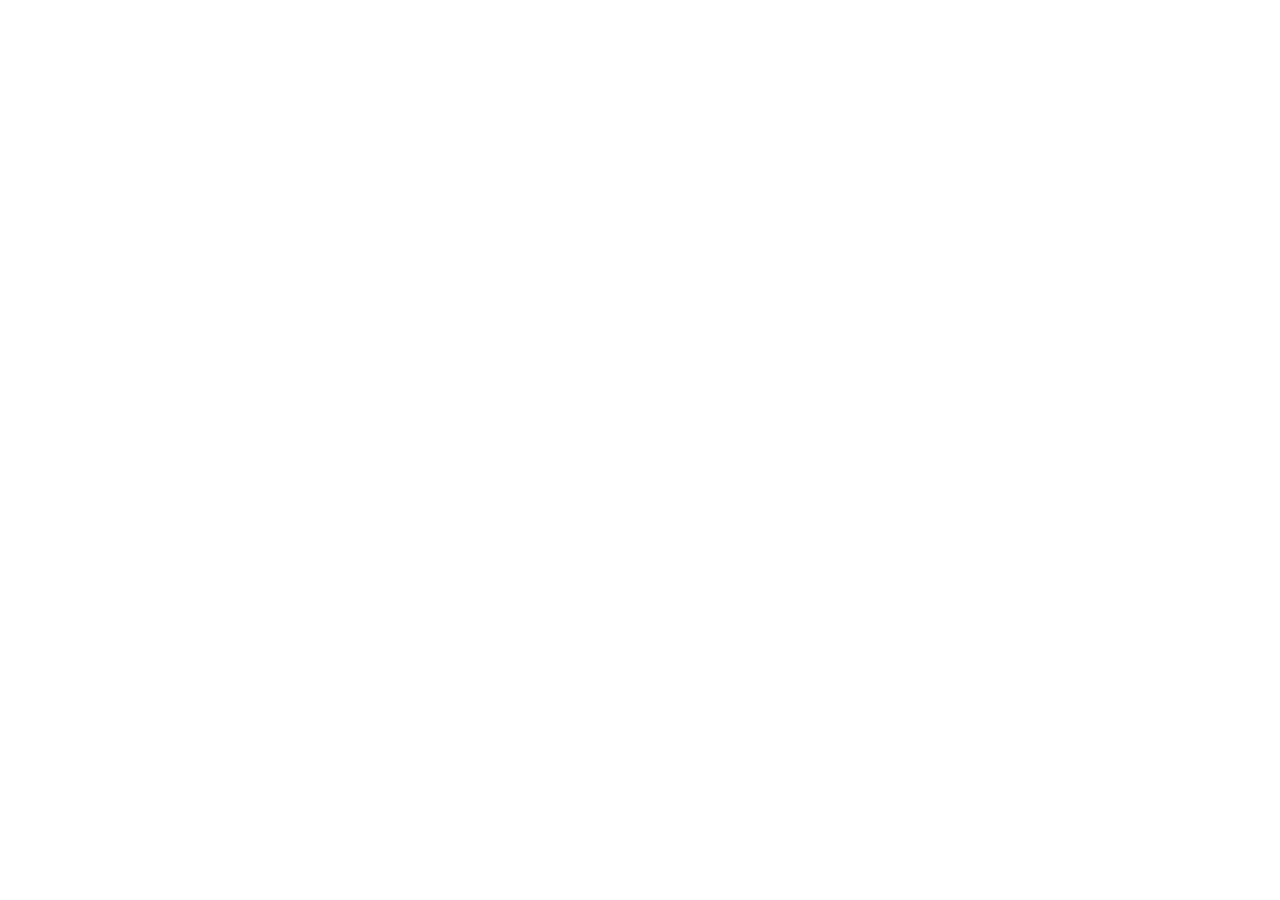
==== index.html @ 7b1f2bfe "Deploying to gh-pages from @ DBodies/goit-js-hw-11@70e391f4a55a58d3cab5664a053a3226f8ec4f17 🚀" ====
<!DOCTYPE html>
<html lang="en">
  <head>
    <meta charset="UTF-8" />
    <link rel="icon" type="image/svg+xml" href="/favicon.svg" />
    <meta name="viewport" content="width=device-width, initial-scale=1.0" />
    <title>Vanilla App Template</title>
    <script type="module" crossorigin src="/goit-js-hw-11/index.js"></script>
    <link rel="stylesheet" crossorigin href="/goit-js-hw-11/assets/index-DvPDDfy5.css">
  </head>
  <body>

    <main>

    </main>

  </body>
</html>
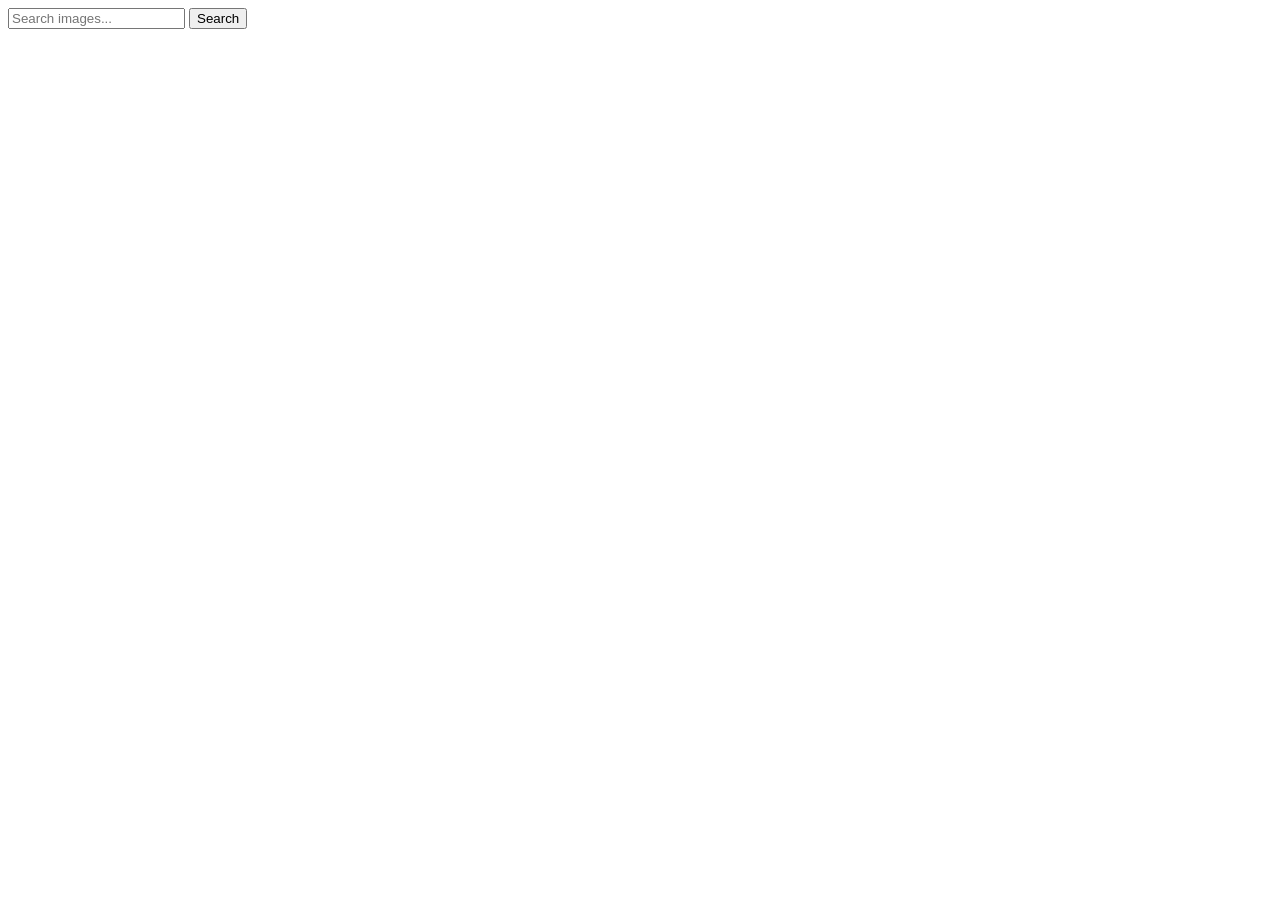
==== commit 31675309: "Deploying to gh-pages from @ DBodies/goit-js-hw-11@1173e7351a1f3391ce6ecab188b059e31d17cd9f 🚀" ====
--- a/index.html
+++ b/index.html
@@ -1,18 +1,24 @@
 <!DOCTYPE html>
 <html lang="en">
-  <head>
-    <meta charset="UTF-8" />
-    <link rel="icon" type="image/svg+xml" href="/favicon.svg" />
-    <meta name="viewport" content="width=device-width, initial-scale=1.0" />
-    <title>Vanilla App Template</title>
-    <script type="module" crossorigin src="/goit-js-hw-11/index.js"></script>
-    <link rel="stylesheet" crossorigin href="/goit-js-hw-11/assets/index-DvPDDfy5.css">
-  </head>
-  <body>
+<head>
+  <meta charset="UTF-8">
+  <meta name="viewport" content="width=device-width, initial-scale=1.0">
+  <title>Image Search</title>
+  <script type="module" crossorigin src="/goit-js-hw-11/index.js"></script>
+  <link rel="modulepreload" crossorigin href="/goit-js-hw-11/assets/vendor-D4wPjL-h.js">
+  <link rel="stylesheet" crossorigin href="/goit-js-hw-11/assets/vendor-CWKLx11g.css">
+  <link rel="stylesheet" crossorigin href="/goit-js-hw-11/assets/index-BEe1baoE.css">
+</head>
+<body>
+  <header>
+    <form id="search-form">
+      <input type="text" id="search-input" placeholder="Search images..." required>
+      <button type="submit">Search</button>
+    </form>
+  </header>
 
-    <main>
+  <div id="loader" class="loader" style="display: none;"></div> 
+  <ul class="gallery"></ul>
 
-    </main>
-
-  </body>
+</body>
 </html>
